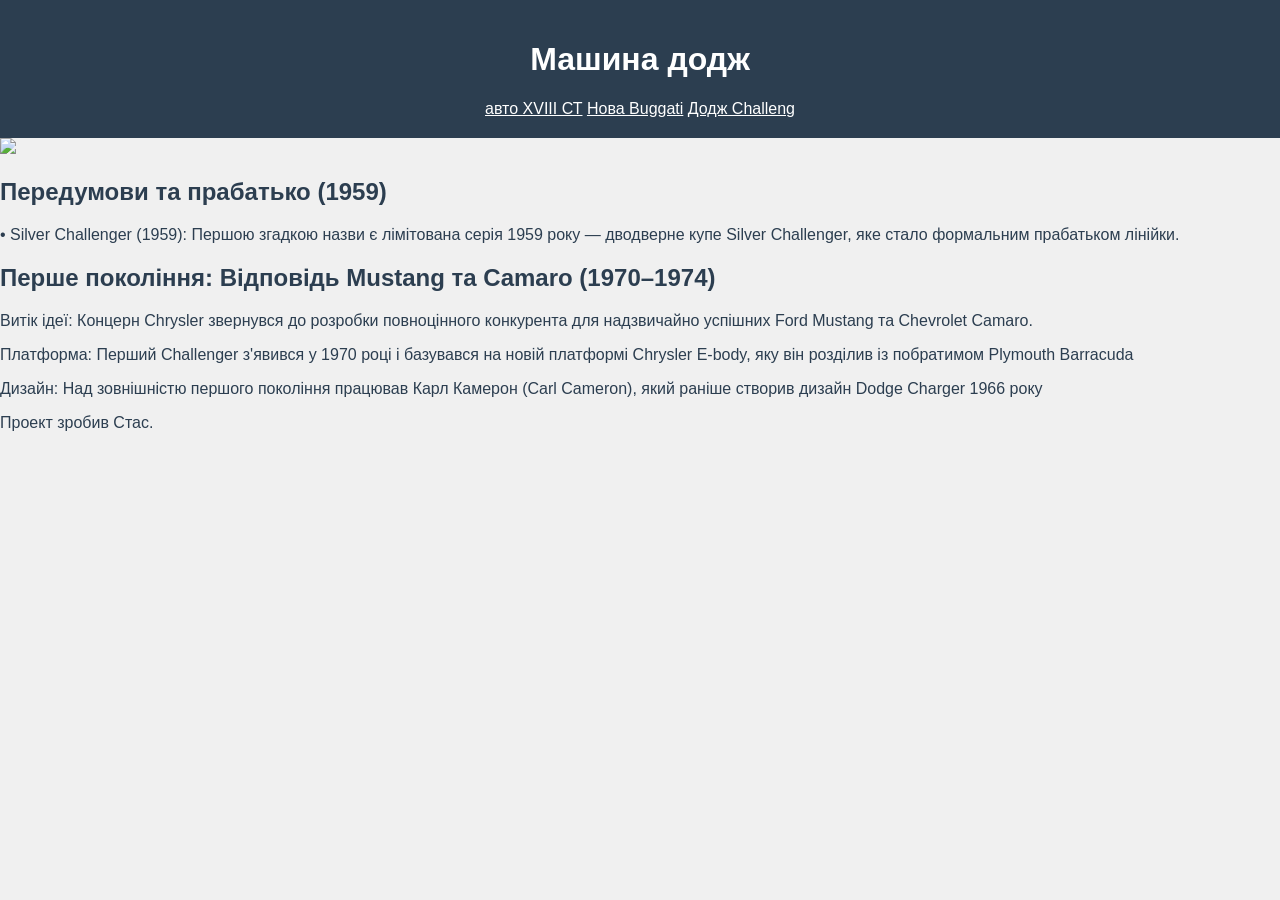
==== page2.html @ 12cf1df0 "Create page2.html" ====
<!DOCTYPE html>
<html lang="uk">
<head>
    <meta charset="UTF-8">
    <title>Авто</title>
    <link rel="stylesheet" href="style.css">
</head>

<header>
<h1>Машина додж</h1>
<a href="index.html">авто XVIII СТ</a>
 <a href="page2.html">Нова Buggati</a>
 <a href="page3.html">Додж Challeng</a>
</header>

<img src="https://encrypted-tbn0.gstatic.com/images?q=tbn:ANd9GcQXGGrQQKw8zfl3juRKknXmthfaE0EPMD5qIpHMq79Kjw&s=10">
<main>
    
<p>
<h2>Передумови та прабатько (1959)</h2>

<p>• Silver Challenger (1959): Першою згадкою назви є лімітована серія
1959 року — дводверне купе Silver Challenger,
яке стало формальним прабатьком лінійки.</p>
<h2>Перше покоління: Відповідь Mustang та Camaro (1970–1974)</h2>
<p>Витік ідеї: Концерн Chrysler звернувся до розробки
повноцінного конкурента для надзвичайно
успішних Ford Mustang та Chevrolet Camaro.</p>
<p>Платформа: Перший Challenger з'явився у 1970 році
і базувався на новій платформі Chrysler E-body,
яку він розділив із побратимом Plymouth Barracuda</p>
<p>Дизайн: Над зовнішністю першого покоління працював Карл Камерон
(Carl Cameron), який раніше створив дизайн Dodge Charger 1966 року</p>
</main>

<footer>
    Проект зробив Стас.
</footer>
</body>
</html>
---- style.css ----
body {
  font-family: 'Verdana', sans-serif;
   margin: 0;
  padding: 0;
  background-color: #f0f0f0;
  color:#2c3e50;
}
    
 header {  
  background-color: #2c3e50;
  color: white;
  padding: 20px;
  text-align: center;
}
  
  a{
      color: white;
  }
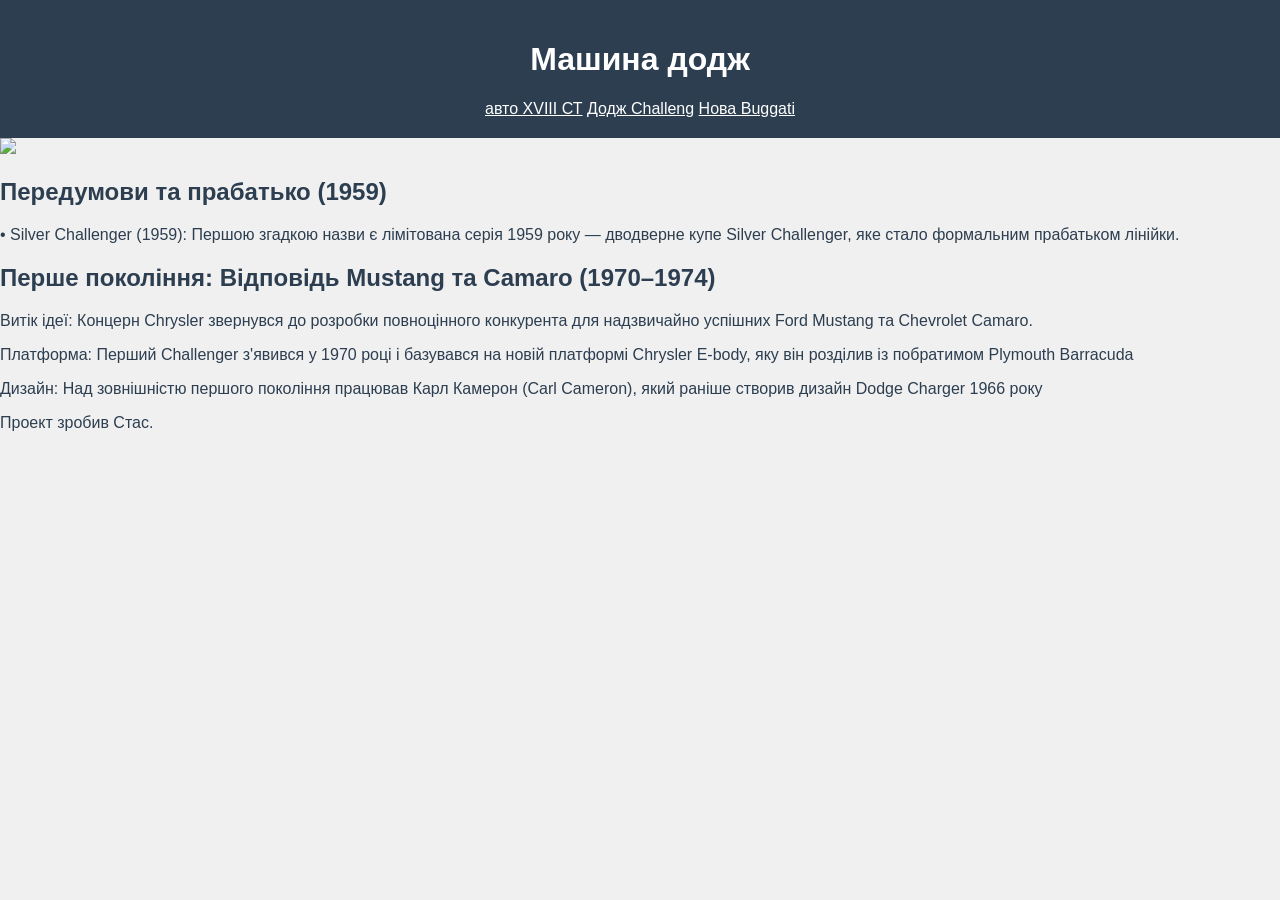
==== commit a848e68c: "Swap links for Buggati and Challenger" ====
--- a/page2.html
+++ b/page2.html
@@ -9,8 +9,8 @@
 <header>
 <h1>Машина додж</h1>
 <a href="index.html">авто XVIII СТ</a>
- <a href="page2.html">Нова Buggati</a>
- <a href="page3.html">Додж Challeng</a>
+ <a href="page2.html">Додж Challeng</a>
+ <a href="page3.html">Нова Buggati</a>
 </header>
 
 <img src="https://encrypted-tbn0.gstatic.com/images?q=tbn:ANd9GcQXGGrQQKw8zfl3juRKknXmthfaE0EPMD5qIpHMq79Kjw&s=10">
